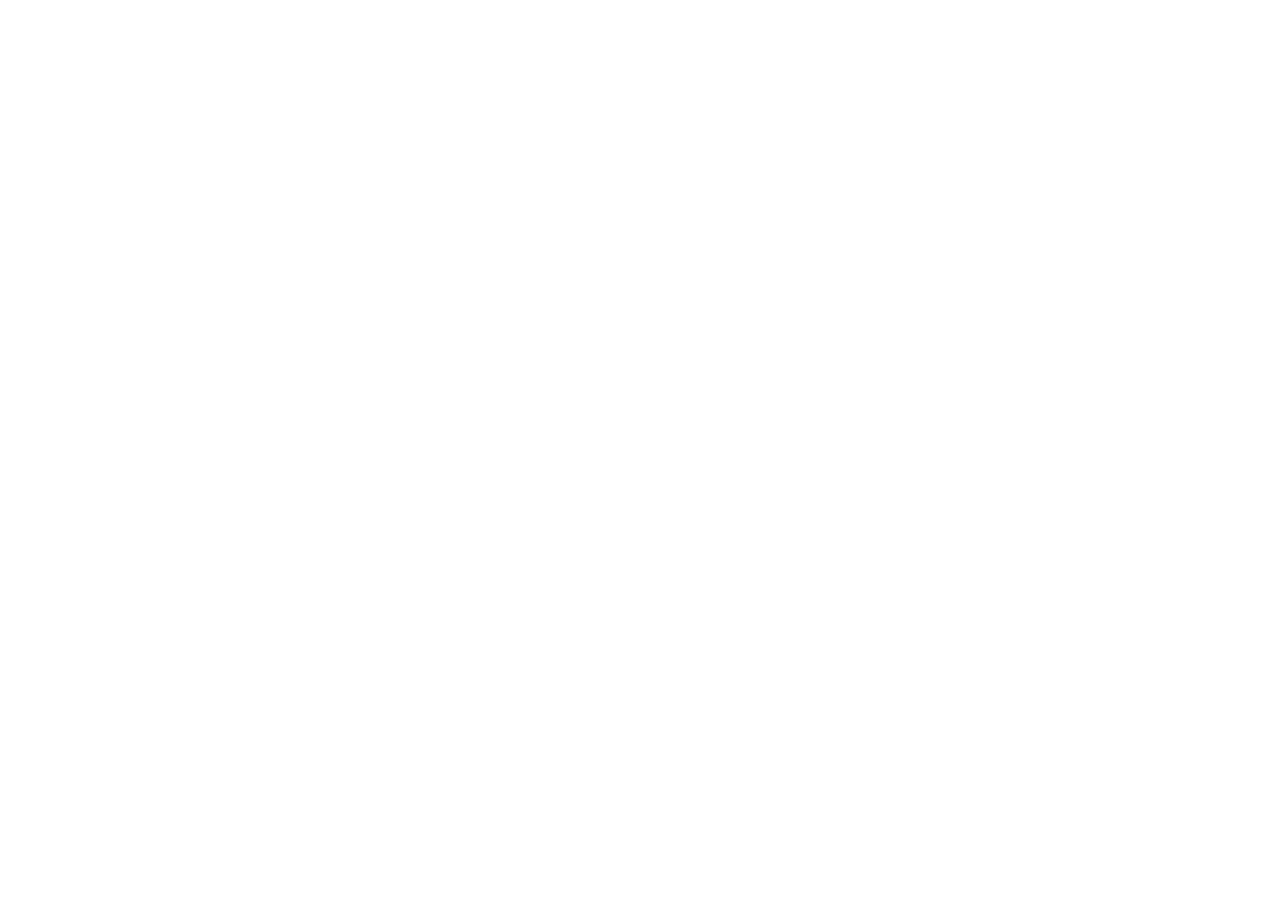
==== Projects.html @ 3074dc24 "new changes" ====
<!DOCTYPE html>
<html lang="en">
<head>
    <meta charset="UTF-8">
    <link rel="stylesheet" href="https://cdnjs.cloudflare.com/ajax/libs/font-awesome/6.5.0/css/all.min.css"/>
    <link rel="stylesheet" href="style.css"/>
    <link rel="preconnect" href="https://fonts.googleapis.com">
    <meta http-equiv="X-UA-Compatible" content="IE=edge">
    <meta name="viewport" content="width=device-width, initial-scale=1.0">
    <title>Projects</title>
</head>
<body>
    
</body>
</html>
---- style.css ----
@import url('https://fonts.googleapis.com/css2?family=Poppins:ital,wght@0,100;0,200;0,300;0,400;0,500;0,600;0,700;0,800;0,900;1,100;1,200;1,300;1,400;1,500;1,600;1,700;1,800;1,900&display=swap');
*
{
   font-family: 'Poppins', Courier, monospace;
   margin: 0;
   padding: 0;
   box-sizing: border-box;
   scroll-behavior: smooth;
}

header
{
   background-color: rgb(9, 2, 70);
   z-index: 999;
   width: 100%;
   position: fixed;
   display: flex;
   justify-content: space-between;
   padding: 20px 50px;
   align-items: center;
}
.logo
{
   text-decoration: none;
   font-family: 'Poppins', Courier New, monospace;
   color: #f519b3;
   width: 1.6em;
   font-size: 1.6em;
   font-weight: 700;
}

.navigation a
{
   text-decoration: none;
   color: rgb(255, 94, 0);
   font-weight: 500;
   font-size: 1.15em;
   width: 1.5em;
   padding-left: 50px;
}

.navigation a:hover
{
   color: rgb(166, 255, 0);
}

section
{
   padding: 100px 150px;
}

.main
{
   width: 100%;
   min-height: 100vh;
   display: flex;
   align-items: center;
   background-size: cover;
   background-position: center;
   background: url(assets/Images/6372463_3200146.jpg);
}

.main h2
{
   color: white;
   font-size: 1.6em;
   font-weight: 800;
}

.main h2 span
{
   display: inline-block;
   margin-top: 10px;
   color: #ff008c;
   font-size: 1.8em;
   animation: Color 4s linear infinite;
}

.main h3
{
   color: white;
   font-size: 1.6em;
   font-weight: 700;
   letter-spacing: 1px;
}

.main-btn
{
   text-decoration: none;
   color: #ffffff;
   background-color: #f519b3;
   font-size: 1.1em;
   font-weight: 650;
   display: inline-block;
   padding: 0.9375em 2.187em;
   letter-spacing: 1px;
   border-radius: 15px;
   margin-bottom: 40px;
   margin-top: 25px;
   transition: 0.8s ease;
}

.main-btn:hover
{
   background-color: #f30f2d;
   transform: scale(1.1);
}


.social-icons a
{
   color: #f519b3;
   font-size: 1.6em;
   padding-right: 30px;
}

.social-icons a:hover
{
   color: #f30f2d;
}

.title
{
   display: flex;
   justify-content: center;
   color: #310bd8;
   font-weight: 900;
   font-size: 2.2em;
   margin-bottom: 30px;
}

.content
{
   display: flex;
   justify-content: center;
   flex-direction: row;
   flex-wrap: wrap;
}

.card
{
   background-color: #ffffff;
   width: 15.25em;
   box-shadow: 0 5px 25px rgba(1 1 1 / 25%);
   border-radius: 10px;
   transition: 0.8s;
   padding: 30px 35px;
}

.card:hover
{
   transform: scale(1.1);
}

.icon
{
   color: #ff00b3;
   font-size: 3em;
   font-weight: bold;
   text-align: center;
}

.details h3
{
   color: #f30f2d;
   font-size: 1.4em;
   font-weight: 800;
   margin: 10px;
}

.details
{
   text-align: center;
}

.contact
{
   box-shadow: 0 5px 25px rgba(1, 1, 1, 100%);
}

.callme
{
   display: flex;
   justify-content: center;
   flex-direction: row;
   flex-wrap: wrap;
}

.telegram_card
{
   background-color: #ffffff;
   width: 15.25em;
   box-shadow: 0 5px 25px rgba(1 1 1 / 25%);
   border-radius: 10px;
   transition: 0.8s;
   padding: 30px 35px;
   margin: 30px;
}

.telegram_icon
{
   color: #25c5d6;
   font-size: 3em;
   font-weight: bold;
   text-align: center;
}

.telegram_card:hover
{
   transform: scale(1.1);
}

.discord_card
{
   background-color: #ffffff;
   width: 15.25em;
   box-shadow: 0 5px 25px rgba(1 1 1 / 25%);
   border-radius: 10px;
   transition: 0.8s;
   padding: 30px 35px;
   margin: 30px;
}

.discord_icon
{
   color: #df22d5;
   font-size: 3em;
   font-weight: bold;
   text-align: center;
}

.discord_card:hover
{
   transform: scale(1.1);
}

.footer
{
   background-color: #160d8a;
   color: #fff;
   padding: 1.5em;
   display: flex;
   justify-content: space-between;
}

.footer_title
{
   font-size: 1.3em;
   font-weight: 600;
}

.footer_title span
{
   color: #f519b3;
}


@keyframes Color{
   0%{color:#A0D468;}
   
   20%{color:#4FC1E9;}
   
   40%{color:#FFCE54;}
   
   60%{color:#FC6E51;}
   
   80%{color:#ED5565;}
   
   100%{color:#AC92EC;}
}



@media (max-width:1023px)
{
   header
   {
      padding: 12px 20px;
   }
   .navigation a
   {
      padding-left: 10px;
   }
   .title
   {
      font-size: 1.8em;
   }
   section
   {
      padding: 80px 20px;
   }
   .main h2
   {
      font-size: 1.em;
   }
}

@media (max-width:641px)
{
   body
   {
      font-size: 12px;
   }
   .main h2
   {
      font-size: 0.8em;
   }
   .main h3
   {
         font-size: 1.4em;
   }
}

@media (max-width:300px)
{
   body
   {
      font-size: 10px;
   }
}
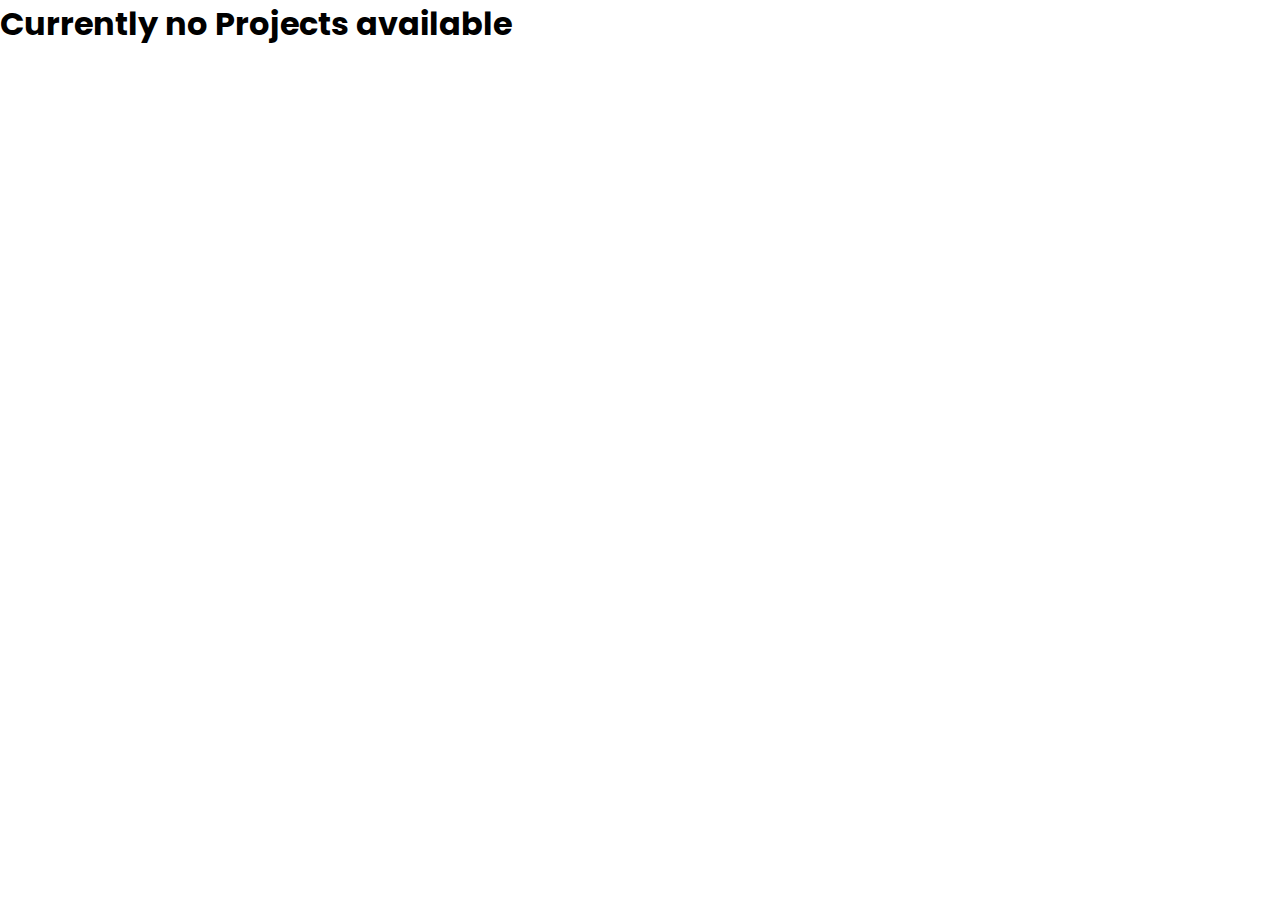
==== commit 0d5f3633: "html changes" ====
--- a/Projects.html
+++ b/Projects.html
@@ -7,9 +7,9 @@
     <link rel="preconnect" href="https://fonts.googleapis.com">
     <meta http-equiv="X-UA-Compatible" content="IE=edge">
     <meta name="viewport" content="width=device-width, initial-scale=1.0">
-    <title>Projects</title>
+    <title>My works</title>
 </head>
 <body>
-    
+    <h1>Currently no Projects available</h1>
 </body>
 </html>--- a/style.css
+++ b/style.css
@@ -271,50 +271,102 @@
 
 
 
-@media (max-width:1023px)
+@media (max-width:1024px)
 {
    header
    {
-      padding: 12px 20px;
+      padding: 30px 50px;
    }
-   .navigation a
+   .logo
    {
-      padding-left: 10px;
+      font-size: 2.7em;
    }
-   .title
+   .main
    {
-      font-size: 1.8em;
+      font-size: 1.6em;
+      font-weight: 800;
    }
-   section
-   {
-      padding: 80px 20px;
-   }
-   .main h2
-   {
-      font-size: 1.em;
-   }
-}
-
-@media (max-width:641px)
-{
-   body
-   {
-      font-size: 12px;
-   }
-   .main h2
-   {
-      font-size: 0.8em;
-   }
-   .main h3
-   {
-         font-size: 1.4em;
-   }
-}
-
-@media (max-width:300px)
-{
-   body
-   {
-      font-size: 10px;
-   }
+   .callme
+{
+   display: flex;
+   justify-content: center;
+   flex-direction: row;
+   flex-wrap: wrap;
+}
+
+.telegram_card
+{
+   background-color: #ffffff;
+   width: 15.25em;
+   box-shadow: 0 5px 25px rgba(1 1 1 / 25%);
+   border-radius: 10px;
+   transition: 0.8s;
+   padding: 50px 55px;
+   margin: 35px;
+}
+
+.telegram_icon
+{
+   color: #25c5d6;
+   font-size: 5em;
+   font-weight: bold;
+   text-align: center;
+}
+
+.telegram_card:hover
+{
+   transform: scale(1.1);
+}
+
+.discord_card
+{
+   background-color: #ffffff;
+   width: 15.25em;
+   box-shadow: 0 5px 25px rgba(1 1 1 / 25%);
+   border-radius: 10px;
+   transition: 0.8s;
+   padding: 50px 55px;
+   margin: 35px;
+}
+
+.discord_icon
+{
+   color: #f54aec;
+   font-size: 5em;
+   font-weight: bold;
+   text-align: center;
+}
+
+.discord_card:hover
+{
+   transform: scale(1.1);
+}
+.navigation
+{
+   font-size: 2.1em;
+}
+.card
+{
+   padding: 20px 25px;
+}
+.icon
+{
+   font-size: 4.2em;
+}
+.details
+{
+   font-size: 1.1em;
+}
+.footer
+{
+   padding: 1.6em;
+}
+.footer_title
+{
+   font-size: 1.7em;
+}
+.social-icons
+{
+   font-size: 1.3em;
+}
 }